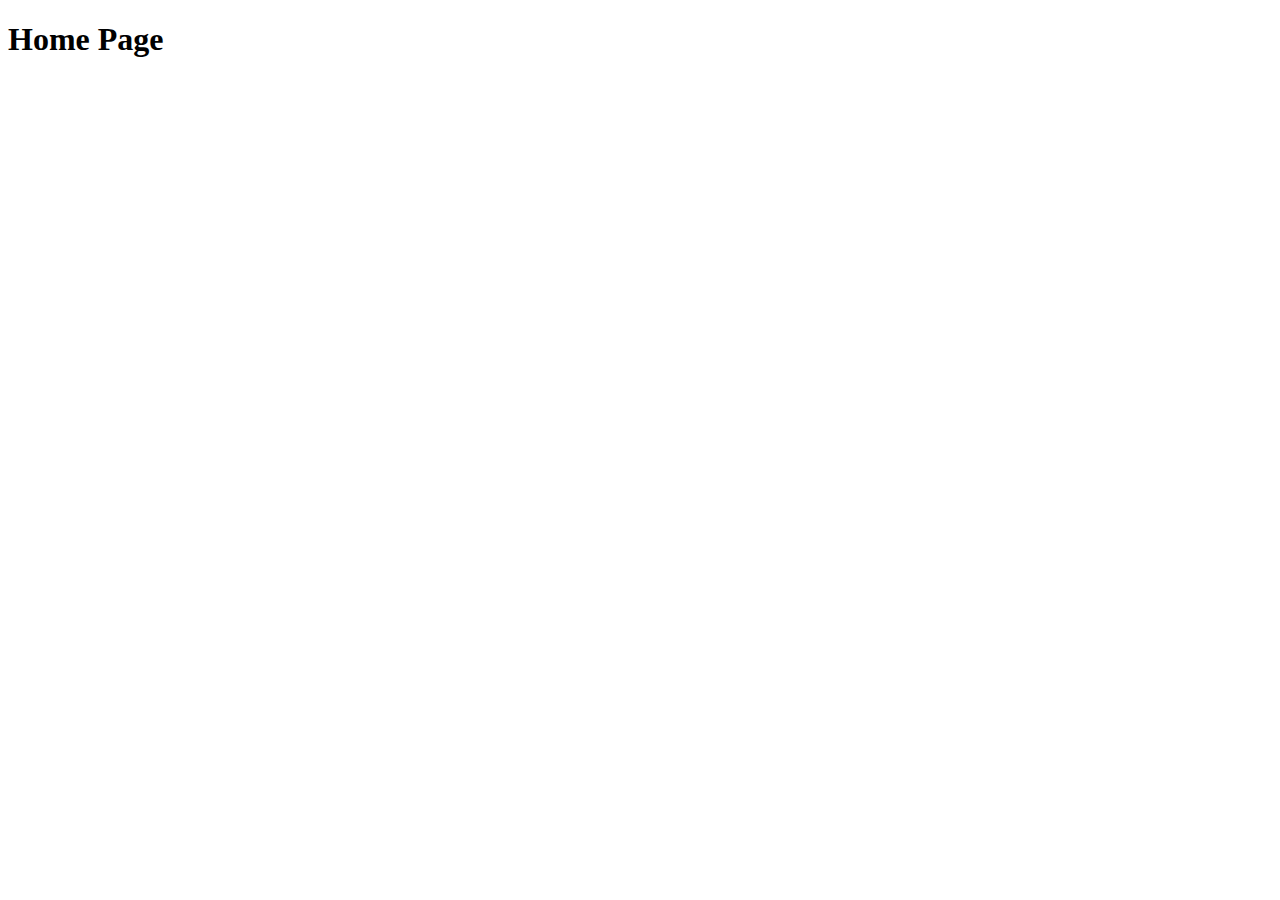
==== src/main/resources/templates/index.html @ 38e9eedc "Adding navbar for pages, and setting up home page" ====
<!DOCTYPE html>
<html xmlns:th="http://www.thymeleaf.org" 
xmlns:layout="http://www.ultraq.net.nz/thymeleaf/layout" 
layout:decorate="layout/template.html">
<head>
    <meta charset="UTF-8">
    <meta name="viewport" content="width=device-width, initial-scale=1.0">
    <title>Home</title>
    <!-- Bootstrap 5 -->
    <link rel="stylesheet" href="https://stackpath.bootstrapcdn.com/bootstrap/5.0.0-alpha1/css/bootstrap.min.css" integrity="sha384-r4NyP46KrjDleawBgD5tp8Y7UzmLA05oM1iAEQ17CSuDqnUK2+k9luXQOfXJCJ4I" crossorigin="anonymous">
    <script src="https://stackpath.bootstrapcdn.com/bootstrap/5.0.0-alpha1/js/bootstrap.min.js" integrity="sha384-oesi62hOLfzrys4LxRF63OJCXdXDipiYWBnvTl9Y9/TRlw5xlKIEHpNyvvDShgf/" crossorigin="anonymous"></script>
    <script src="https://cdn.jsdelivr.net/npm/popper.js@1.16.0/dist/umd/popper.min.js" integrity="sha384-Q6E9RHvbIyZFJoft+2mJbHaEWldlvI9IOYy5n3zV9zzTtmI3UksdQRVvoxMfooAo" crossorigin="anonymous"></script>
    <!-- bootstrap 5 END -->
</head>
<body>
    <div th:insert="layout/commonNavBar :: header"></div>
    <div layout:fragment="content">
        <h1>Home Page</h1>
    </div>
</body>
</html>
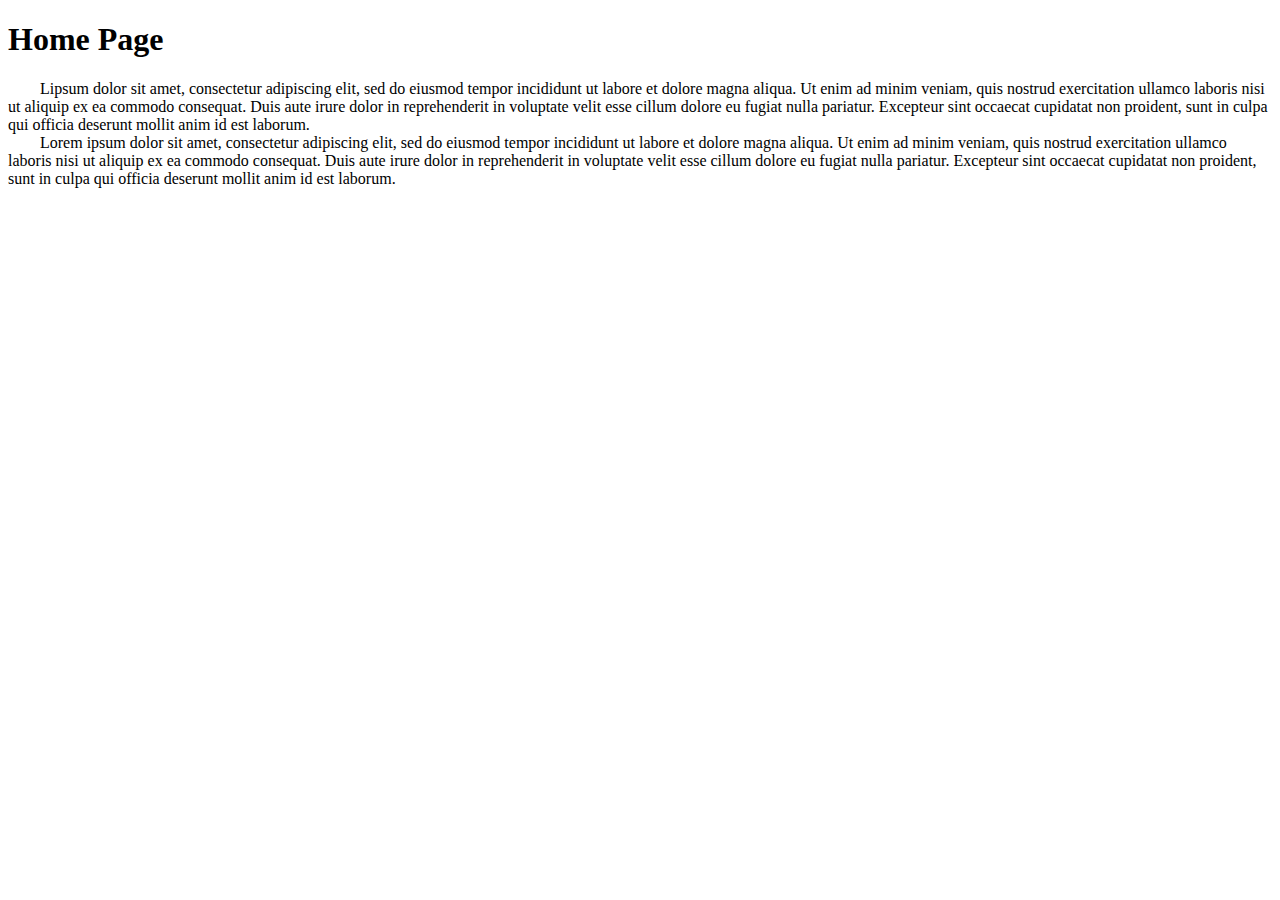
==== commit b51682dc: "added boxes to home page" ====
--- a/src/main/resources/templates/index.html
+++ b/src/main/resources/templates/index.html
@@ -1,7 +1,9 @@
 <!DOCTYPE html>
-<html xmlns:th="http://www.thymeleaf.org" 
+<html 
+xmlns:th="http://www.thymeleaf.org" 
 xmlns:layout="http://www.ultraq.net.nz/thymeleaf/layout" 
-layout:decorate="layout/template.html">
+layout:decorate="layout/template.html"
+>
 <head>
     <meta charset="UTF-8">
     <meta name="viewport" content="width=device-width, initial-scale=1.0">
@@ -13,9 +15,22 @@
     <!-- bootstrap 5 END -->
 </head>
 <body>
-    <div th:insert="layout/commonNavBar :: header"></div>
     <div layout:fragment="content">
         <h1>Home Page</h1>
+        <div class="holdingBox">
+            <div class="box1">
+                &emsp;&emsp;Lipsum dolor sit amet, consectetur adipiscing elit, sed do eiusmod tempor incididunt ut labore et dolore magna aliqua. 
+                Ut enim ad minim veniam, quis nostrud exercitation ullamco laboris nisi ut aliquip ex ea commodo consequat. Duis aute irure dolor in 
+                reprehenderit in voluptate velit esse cillum dolore eu fugiat nulla pariatur. Excepteur sint occaecat cupidatat non proident, sunt in 
+                culpa qui officia deserunt mollit anim id est laborum.
+            </div>
+            <div class="box2">
+                &emsp;&emsp;Lorem ipsum dolor sit amet, consectetur adipiscing elit, sed do eiusmod tempor incididunt ut labore et dolore magna aliqua. 
+                Ut enim ad minim veniam, quis nostrud exercitation ullamco laboris nisi ut aliquip ex ea commodo consequat. Duis aute irure dolor in 
+                reprehenderit in voluptate velit esse cillum dolore eu fugiat nulla pariatur. Excepteur sint occaecat cupidatat non proident, sunt in 
+                culpa qui officia deserunt mollit anim id est laborum.            
+            </div>
+        </div>
     </div>
 </body>
 </html>
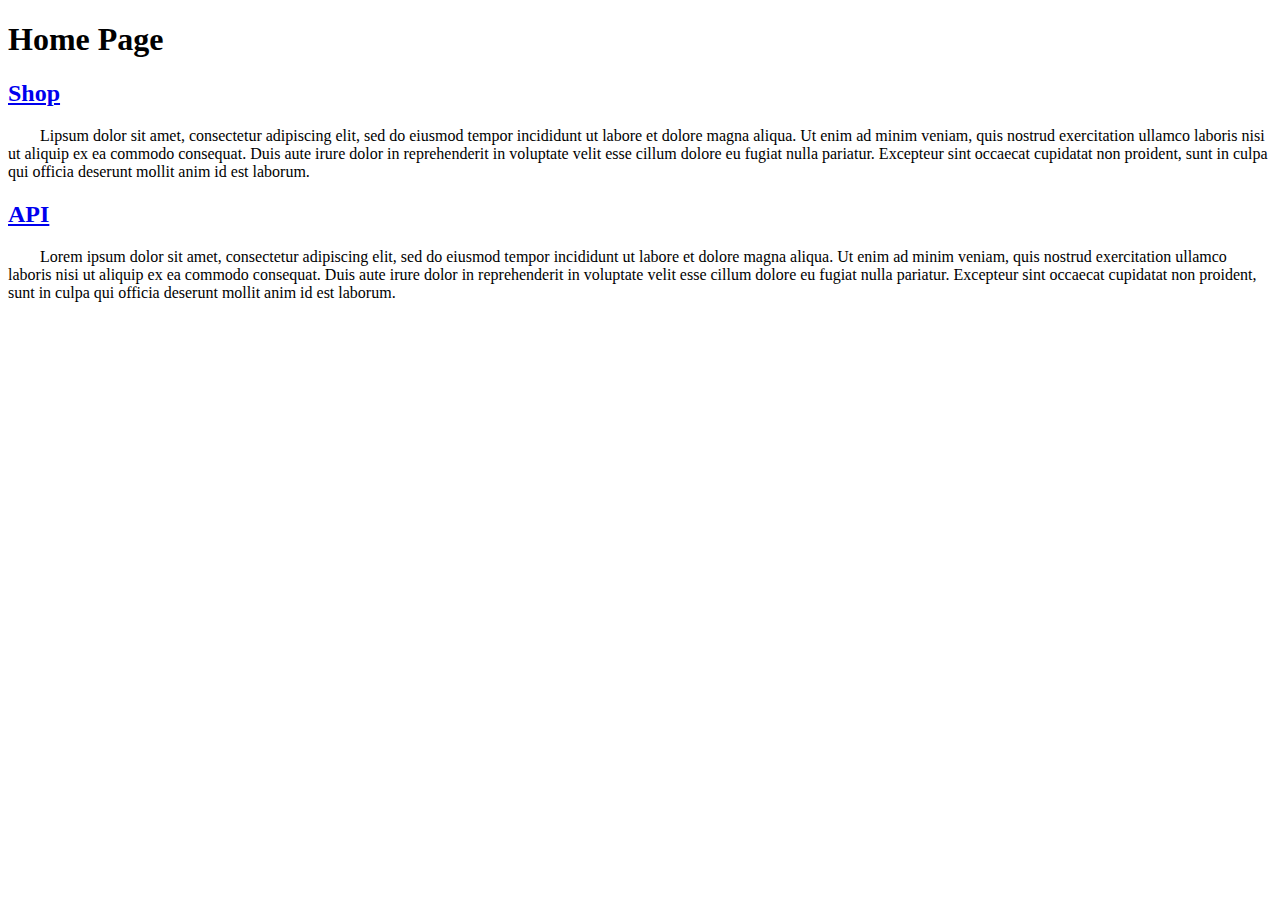
==== commit 172ab373: "added and api and shop page and updated the navbar/index to link to them" ====
--- a/src/main/resources/templates/index.html
+++ b/src/main/resources/templates/index.html
@@ -19,12 +19,14 @@
         <h1>Home Page</h1>
         <div class="holdingBox">
             <div class="box1">
+                <h2 class="text-center"><a class="boxText" href="/shop/">Shop</a></h2>
                 &emsp;&emsp;Lipsum dolor sit amet, consectetur adipiscing elit, sed do eiusmod tempor incididunt ut labore et dolore magna aliqua. 
                 Ut enim ad minim veniam, quis nostrud exercitation ullamco laboris nisi ut aliquip ex ea commodo consequat. Duis aute irure dolor in 
                 reprehenderit in voluptate velit esse cillum dolore eu fugiat nulla pariatur. Excepteur sint occaecat cupidatat non proident, sunt in 
                 culpa qui officia deserunt mollit anim id est laborum.
             </div>
             <div class="box2">
+                <h2 class="text-center"><a class="boxText" href="/api/">API</a></h2>
                 &emsp;&emsp;Lorem ipsum dolor sit amet, consectetur adipiscing elit, sed do eiusmod tempor incididunt ut labore et dolore magna aliqua. 
                 Ut enim ad minim veniam, quis nostrud exercitation ullamco laboris nisi ut aliquip ex ea commodo consequat. Duis aute irure dolor in 
                 reprehenderit in voluptate velit esse cillum dolore eu fugiat nulla pariatur. Excepteur sint occaecat cupidatat non proident, sunt in 
